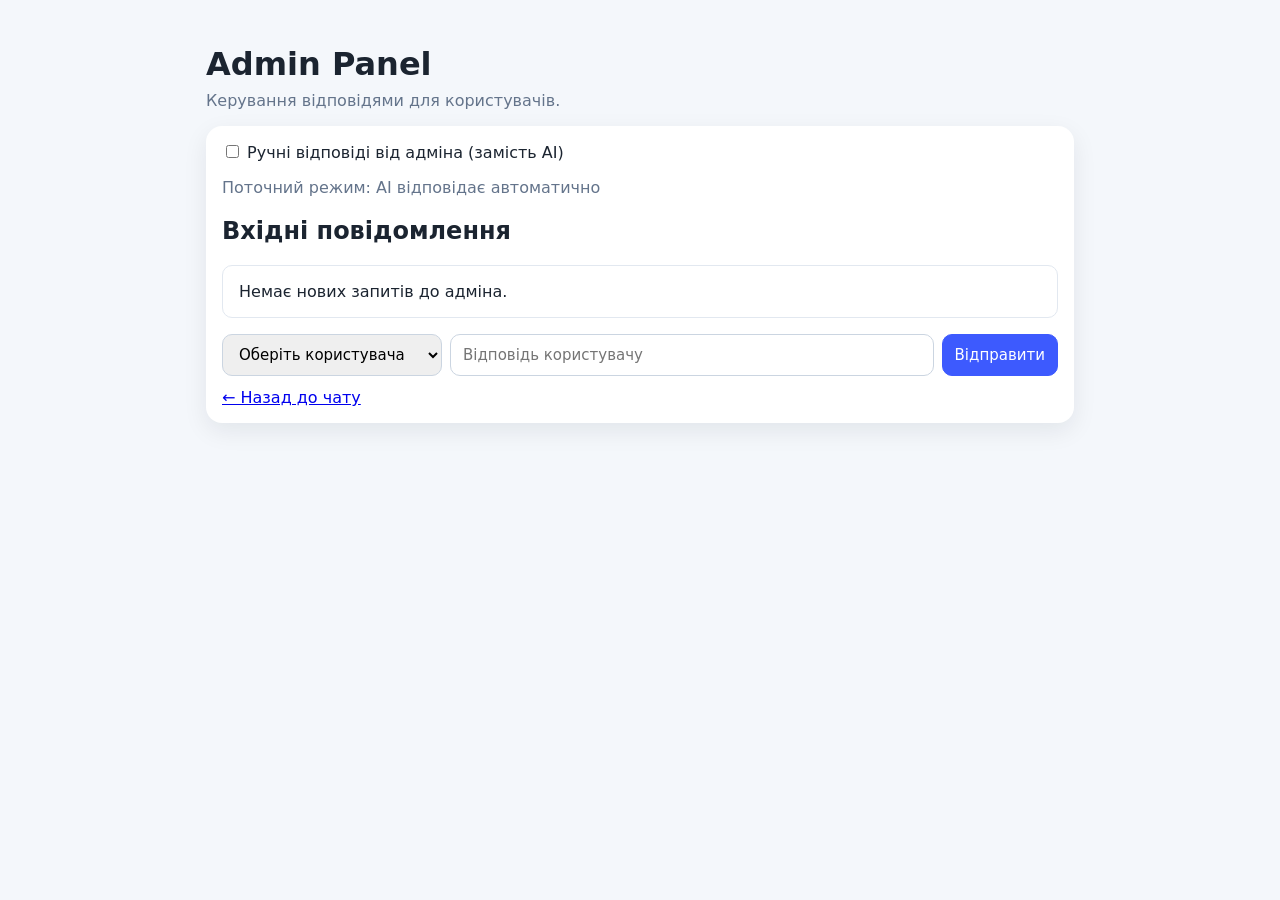
==== admin.html @ 1293ab27 "Create AI messenger UI with admin manual reply mode" ====
<!doctype html>
<html lang="uk">
  <head>
    <meta charset="UTF-8" />
    <meta name="viewport" content="width=device-width, initial-scale=1.0" />
    <title>AI Messenger • Admin</title>
    <link rel="stylesheet" href="styles.css" />
  </head>
  <body>
    <div class="app-shell admin-shell">
      <header>
        <h1>Admin Panel</h1>
        <p>Керування відповідями для користувачів.</p>
      </header>

      <main class="chat-card">
        <section class="admin-controls">
          <label class="toggle">
            <input id="manual-toggle" type="checkbox" />
            <span>Ручні відповіді від адміна (замість AI)</span>
          </label>
          <p id="mode-label" class="mode-label">Поточний режим: AI відповідає автоматично</p>
        </section>

        <section>
          <h2>Вхідні повідомлення</h2>
          <ul id="inbox" class="inbox"></ul>
        </section>

        <form id="admin-form" class="composer">
          <select id="target-user" required>
            <option value="" disabled selected>Оберіть користувача</option>
          </select>
          <input id="admin-message" type="text" placeholder="Відповідь користувачу" required />
          <button type="submit">Відправити</button>
        </form>

        <a href="index.html">← Назад до чату</a>
      </main>
    </div>

    <script src="admin.js"></script>
  </body>
</html>
---- styles.css ----
:root {
  color-scheme: light;
  --bg: #f4f7fb;
  --card: #ffffff;
  --primary: #3d5afe;
  --text: #1b2430;
  --muted: #64748b;
  --bubble-user: #e8edff;
  --bubble-ai: #f3f4f6;
  --bubble-admin: #ffe9c7;
}

* {
  box-sizing: border-box;
  font-family: Inter, system-ui, -apple-system, Segoe UI, sans-serif;
}

body {
  margin: 0;
  background: var(--bg);
  color: var(--text);
}

.app-shell {
  max-width: 900px;
  margin: 0 auto;
  padding: 24px 16px;
}

header h1 {
  margin-bottom: 8px;
}

header p {
  margin-top: 0;
  color: var(--muted);
}

.chat-card {
  background: var(--card);
  border-radius: 16px;
  padding: 16px;
  box-shadow: 0 8px 24px rgba(15, 23, 42, 0.08);
}

.messages {
  height: 420px;
  overflow-y: auto;
  border: 1px solid #e2e8f0;
  border-radius: 12px;
  padding: 12px;
  display: flex;
  flex-direction: column;
  gap: 10px;
  margin-bottom: 16px;
}

.message {
  max-width: 80%;
  padding: 10px 12px;
  border-radius: 12px;
  line-height: 1.35;
}

.message.user {
  margin-left: auto;
  background: var(--bubble-user);
}

.message.ai {
  margin-right: auto;
  background: var(--bubble-ai);
}

.message.admin {
  margin-right: auto;
  background: var(--bubble-admin);
}

.meta {
  font-size: 12px;
  color: var(--muted);
  margin-bottom: 4px;
}

.composer {
  display: grid;
  grid-template-columns: 1fr auto;
  gap: 8px;
  margin-bottom: 12px;
}

.composer select,
.composer input,
.composer button {
  border-radius: 10px;
  border: 1px solid #cbd5e1;
  padding: 10px 12px;
  font-size: 15px;
}

.composer button {
  background: var(--primary);
  color: white;
  border-color: var(--primary);
  cursor: pointer;
}

.note p {
  margin-top: 0;
  color: var(--muted);
}

.admin-shell .composer {
  grid-template-columns: 220px 1fr auto;
}

.inbox {
  max-height: 220px;
  overflow-y: auto;
  border: 1px solid #e2e8f0;
  border-radius: 10px;
  list-style: none;
  padding: 8px;
}

.inbox li {
  padding: 8px;
  border-bottom: 1px solid #edf2f7;
}

.inbox li:last-child {
  border-bottom: none;
}

.mode-label {
  color: var(--muted);
}

@media (max-width: 680px) {
  .admin-shell .composer,
  .composer {
    grid-template-columns: 1fr;
  }

  .message {
    max-width: 95%;
  }
}
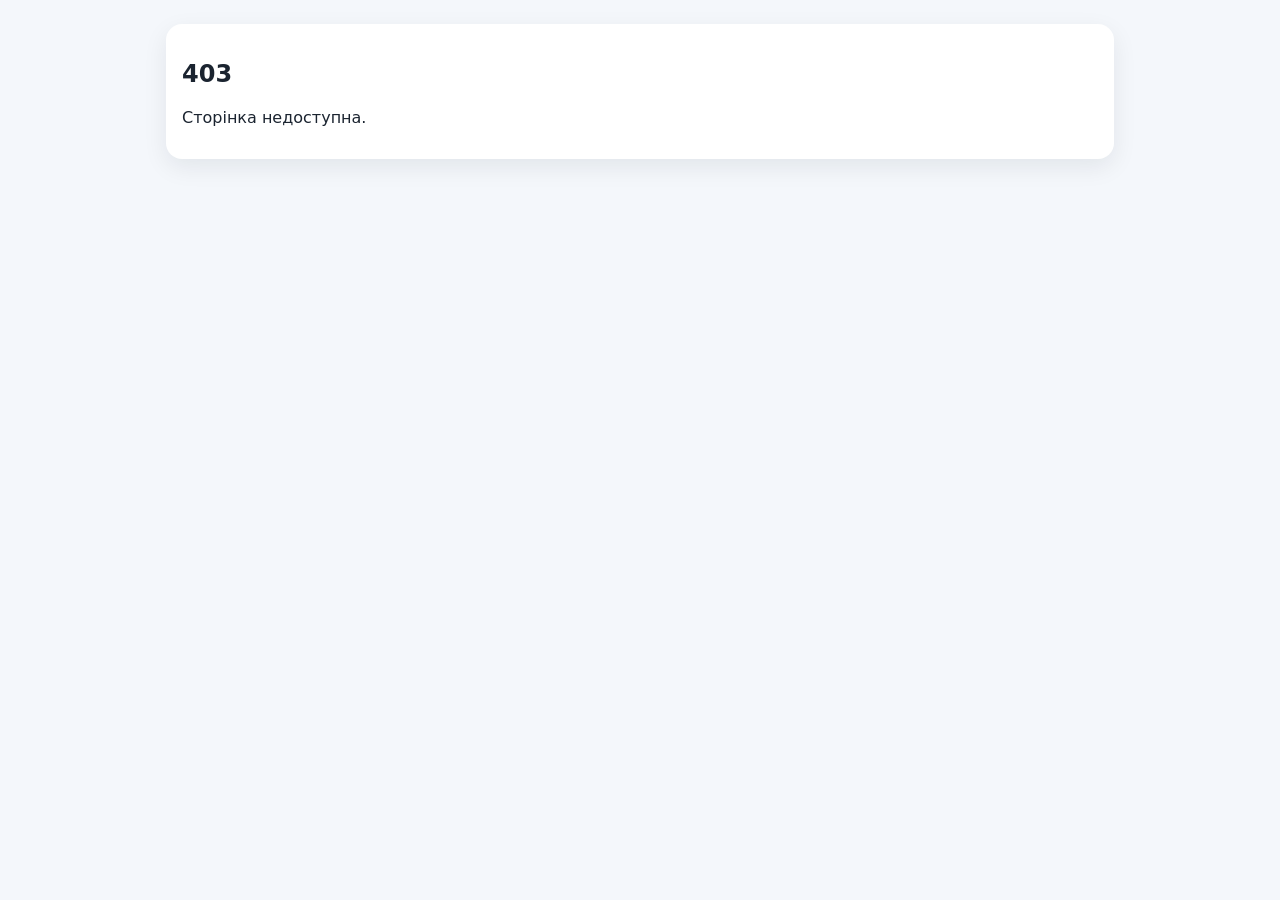
==== commit efbddb9f: "Enhance chat realism and secure hidden admin control room" ====
--- a/admin.html
+++ b/admin.html
@@ -3,39 +3,70 @@
   <head>
     <meta charset="UTF-8" />
     <meta name="viewport" content="width=device-width, initial-scale=1.0" />
-    <title>AI Messenger • Admin</title>
+    <title>Control Room</title>
     <link rel="stylesheet" href="styles.css" />
   </head>
   <body>
     <div class="app-shell admin-shell">
       <header>
-        <h1>Admin Panel</h1>
-        <p>Керування відповідями для користувачів.</p>
+        <h1>Control Room</h1>
+        <p>Прихована панель оператора для ручних відповідей.</p>
       </header>
 
       <main class="chat-card">
-        <section class="admin-controls">
-          <label class="toggle">
-            <input id="manual-toggle" type="checkbox" />
-            <span>Ручні відповіді від адміна (замість AI)</span>
-          </label>
-          <p id="mode-label" class="mode-label">Поточний режим: AI відповідає автоматично</p>
+        <section id="auth-section" class="auth-section">
+          <div id="register-admin-wrap" class="hidden">
+            <h2>Створення адмін-акаунту</h2>
+            <form id="admin-register-form" class="stack-form">
+              <input id="new-admin-login" type="text" placeholder="Логін" required minlength="3" />
+              <input id="new-admin-password" type="password" placeholder="Пароль" required minlength="6" />
+              <button type="submit">Зареєструвати адміна</button>
+            </form>
+          </div>
+
+          <div id="login-admin-wrap" class="hidden">
+            <h2>Вхід у панель</h2>
+            <form id="admin-login-form" class="stack-form">
+              <input id="admin-login" type="text" placeholder="Логін" required />
+              <input id="admin-password" type="password" placeholder="Пароль" required />
+              <button type="submit">Увійти</button>
+            </form>
+          </div>
+          <p id="auth-status" class="meta"></p>
         </section>
 
-        <section>
-          <h2>Вхідні повідомлення</h2>
-          <ul id="inbox" class="inbox"></ul>
+        <section id="dashboard" class="hidden">
+          <nav class="admin-top-nav">
+            <button type="button" data-tab="inbox" class="tab-btn active">Inbox</button>
+            <button type="button" data-tab="conversation" class="tab-btn">Діалог</button>
+            <button type="button" data-tab="settings" class="tab-btn">Налаштування</button>
+            <button id="logout-admin" type="button" class="secondary-btn">Вийти</button>
+          </nav>
+
+          <section data-panel="inbox" class="admin-panel active">
+            <h2>Користувачі та нові запити</h2>
+            <ul id="user-list" class="inbox"></ul>
+          </section>
+
+          <section data-panel="conversation" class="admin-panel">
+            <h2>Діалог з користувачем</h2>
+            <p id="active-user-label" class="meta">Оберіть користувача у вкладці Inbox.</p>
+            <div id="admin-conversation" class="messages compact"></div>
+            <form id="admin-form" class="composer">
+              <input id="admin-message" type="text" placeholder="Відповідь користувачу" required />
+              <button type="submit">Відправити</button>
+            </form>
+          </section>
+
+          <section data-panel="settings" class="admin-panel">
+            <h2>Режим відповідей</h2>
+            <label class="toggle">
+              <input id="manual-toggle" type="checkbox" />
+              <span>Ручні відповіді від адміна (замість AI)</span>
+            </label>
+            <p id="mode-label" class="mode-label">Поточний режим: AI відповідає автоматично</p>
+          </section>
         </section>
-
-        <form id="admin-form" class="composer">
-          <select id="target-user" required>
-            <option value="" disabled selected>Оберіть користувача</option>
-          </select>
-          <input id="admin-message" type="text" placeholder="Відповідь користувачу" required />
-          <button type="submit">Відправити</button>
-        </form>
-
-        <a href="index.html">← Назад до чату</a>
       </main>
     </div>
 
--- a/styles.css
+++ b/styles.css
@@ -22,7 +22,7 @@
 }
 
 .app-shell {
-  max-width: 900px;
+  max-width: 980px;
   margin: 0 auto;
   padding: 24px 16px;
 }
@@ -41,6 +41,10 @@
   border-radius: 16px;
   padding: 16px;
   box-shadow: 0 8px 24px rgba(15, 23, 42, 0.08);
+}
+
+.hidden {
+  display: none;
 }
 
 .messages {
@@ -55,6 +59,10 @@
   margin-bottom: 16px;
 }
 
+.messages.compact {
+  height: 300px;
+}
+
 .message {
   max-width: 80%;
   padding: 10px 12px;
@@ -90,33 +98,91 @@
   margin-bottom: 12px;
 }
 
-.composer select,
+.composer.single-line {
+  margin-bottom: 4px;
+}
+
 .composer input,
-.composer button {
+.composer button,
+.stack-form input,
+.stack-form button {
   border-radius: 10px;
   border: 1px solid #cbd5e1;
   padding: 10px 12px;
   font-size: 15px;
 }
 
-.composer button {
+.composer button,
+.stack-form button {
   background: var(--primary);
   color: white;
   border-color: var(--primary);
   cursor: pointer;
 }
 
-.note p {
-  margin-top: 0;
-  color: var(--muted);
-}
-
-.admin-shell .composer {
-  grid-template-columns: 220px 1fr auto;
+.stack-form {
+  display: grid;
+  gap: 8px;
+  max-width: 360px;
+}
+
+.secondary-btn {
+  background: #fff;
+  border: 1px solid #cbd5e1;
+  color: var(--text);
+  border-radius: 10px;
+  padding: 8px 12px;
+  cursor: pointer;
+}
+
+.chat-topbar {
+  display: flex;
+  justify-content: space-between;
+  align-items: center;
+  gap: 8px;
+}
+
+#secret-admin-trigger {
+  position: fixed;
+  right: 4px;
+  bottom: 4px;
+  width: 10px;
+  height: 10px;
+  opacity: 0.01;
+  border: none;
+  background: transparent;
+}
+
+.admin-top-nav {
+  display: flex;
+  gap: 8px;
+  margin-bottom: 12px;
+  flex-wrap: wrap;
+}
+
+.tab-btn {
+  border: 1px solid #cbd5e1;
+  background: white;
+  border-radius: 8px;
+  padding: 8px 12px;
+  cursor: pointer;
+}
+
+.tab-btn.active {
+  background: #dfe6ff;
+  border-color: #9fb0ff;
+}
+
+.admin-panel {
+  display: none;
+}
+
+.admin-panel.active {
+  display: block;
 }
 
 .inbox {
-  max-height: 220px;
+  max-height: 300px;
   overflow-y: auto;
   border: 1px solid #e2e8f0;
   border-radius: 10px;
@@ -124,13 +190,36 @@
   padding: 8px;
 }
 
-.inbox li {
-  padding: 8px;
+.user-row {
+  padding: 6px;
   border-bottom: 1px solid #edf2f7;
 }
 
-.inbox li:last-child {
+.user-row:last-child {
   border-bottom: none;
+}
+
+.user-nav-btn {
+  display: flex;
+  width: 100%;
+  flex-direction: column;
+  align-items: flex-start;
+  gap: 2px;
+  border: 1px solid transparent;
+  border-radius: 8px;
+  background: #fff;
+  cursor: pointer;
+  padding: 6px;
+}
+
+.user-row.active .user-nav-btn {
+  background: #eef2ff;
+  border-color: #c7d2fe;
+}
+
+.badge {
+  font-size: 12px;
+  color: #1d4ed8;
 }
 
 .mode-label {
@@ -138,7 +227,6 @@
 }
 
 @media (max-width: 680px) {
-  .admin-shell .composer,
   .composer {
     grid-template-columns: 1fr;
   }
@@ -146,4 +234,9 @@
   .message {
     max-width: 95%;
   }
-}
+
+  .chat-topbar {
+    flex-direction: column;
+    align-items: flex-start;
+  }
+}
